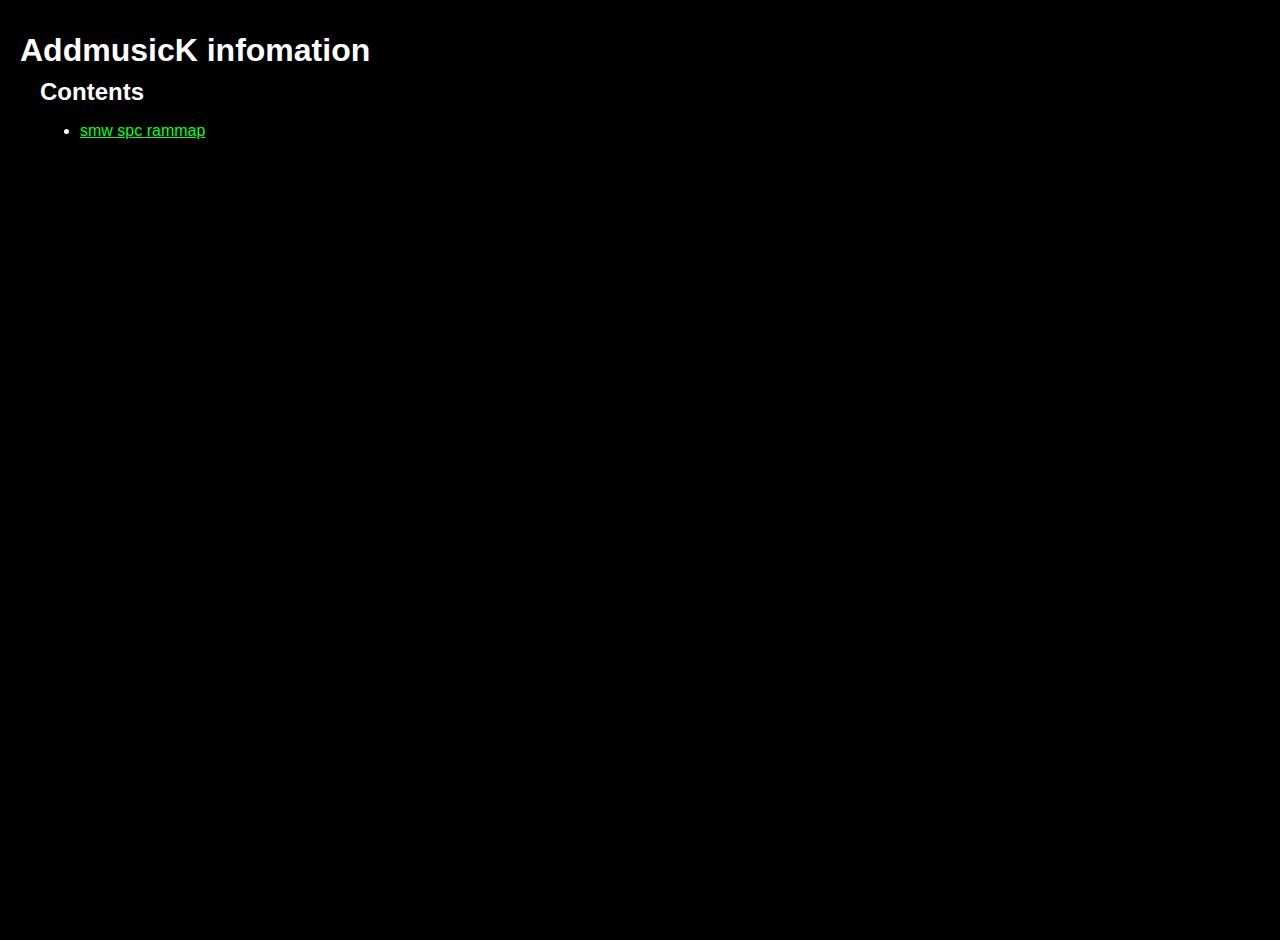
==== index.html @ 0b87033c "rammap" ====
<!DOCTYPE html>
<html>
	<head>
		<meta charset="utf-8">
		<link rel="stylesheet" type="text/css" href="./css/base.css">

		<title>AddmusicK infomation</title>
	</head>

	<body>
		<h1>AddmusicK infomation</h1>

		<div id="links">
			<h2>Contents</h2>
			<ul>
				<li><a href="./spcram.html" title="smw spc rammap">smw spc rammap</a>
			</ul>
		</div>

	</body></html>
---- css/base.css ----
@charset "utf-8";


a:link{color: #00ff20;}
a:visited{color: #800080;}
a:hover{color: #ff00ff;}
a:active{color: #ff0000;}

html{
  height: 100%;
  line-height: 1.2em;
  font-family: Consolas, Arial, sans-serif;
}

body {
  color: white;
  height: 100%;
  min-height: 100%;
  margin: 0;
  padding: 20px;
  background: black;
  background-attachment: fixed;
}

div {
  margin: 20px;
  margin-right: 100px;
}

table.bt {
  width: 100%;
/*  word-break: break-all;*/
}
table, th, td {
  border: 2px white solid;
  border-collapse: collapse;
  padding: 5px;
}
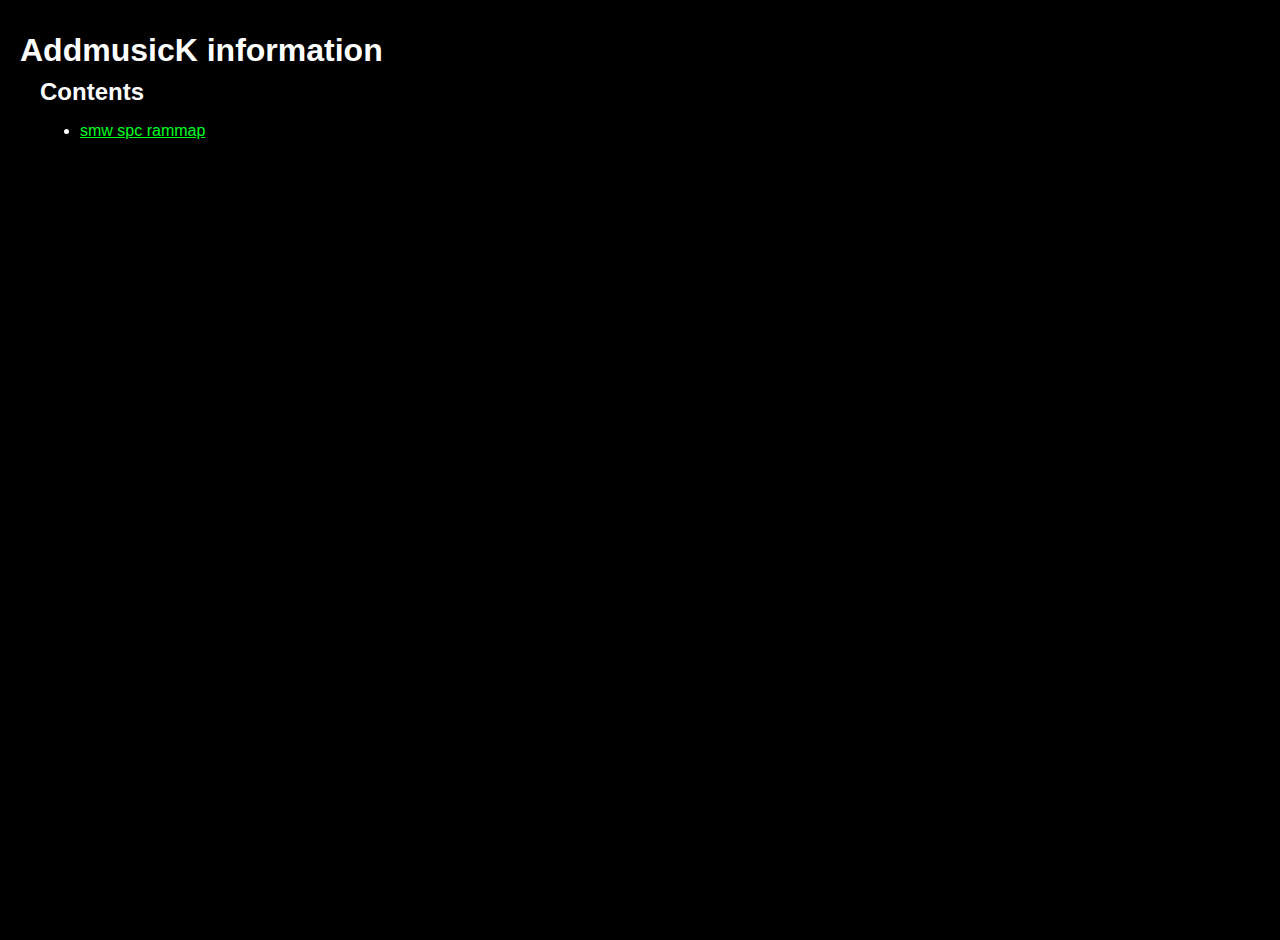
==== commit 93e1b9f9: "Collection of some typos" ====
--- a/index.html
+++ b/index.html
@@ -4,11 +4,11 @@
 		<meta charset="utf-8">
 		<link rel="stylesheet" type="text/css" href="./css/base.css">
 
-		<title>AddmusicK infomation</title>
+		<title>AddmusicK information</title>
 	</head>
 
 	<body>
-		<h1>AddmusicK infomation</h1>
+		<h1>AddmusicK information</h1>
 
 		<div id="links">
 			<h2>Contents</h2>
